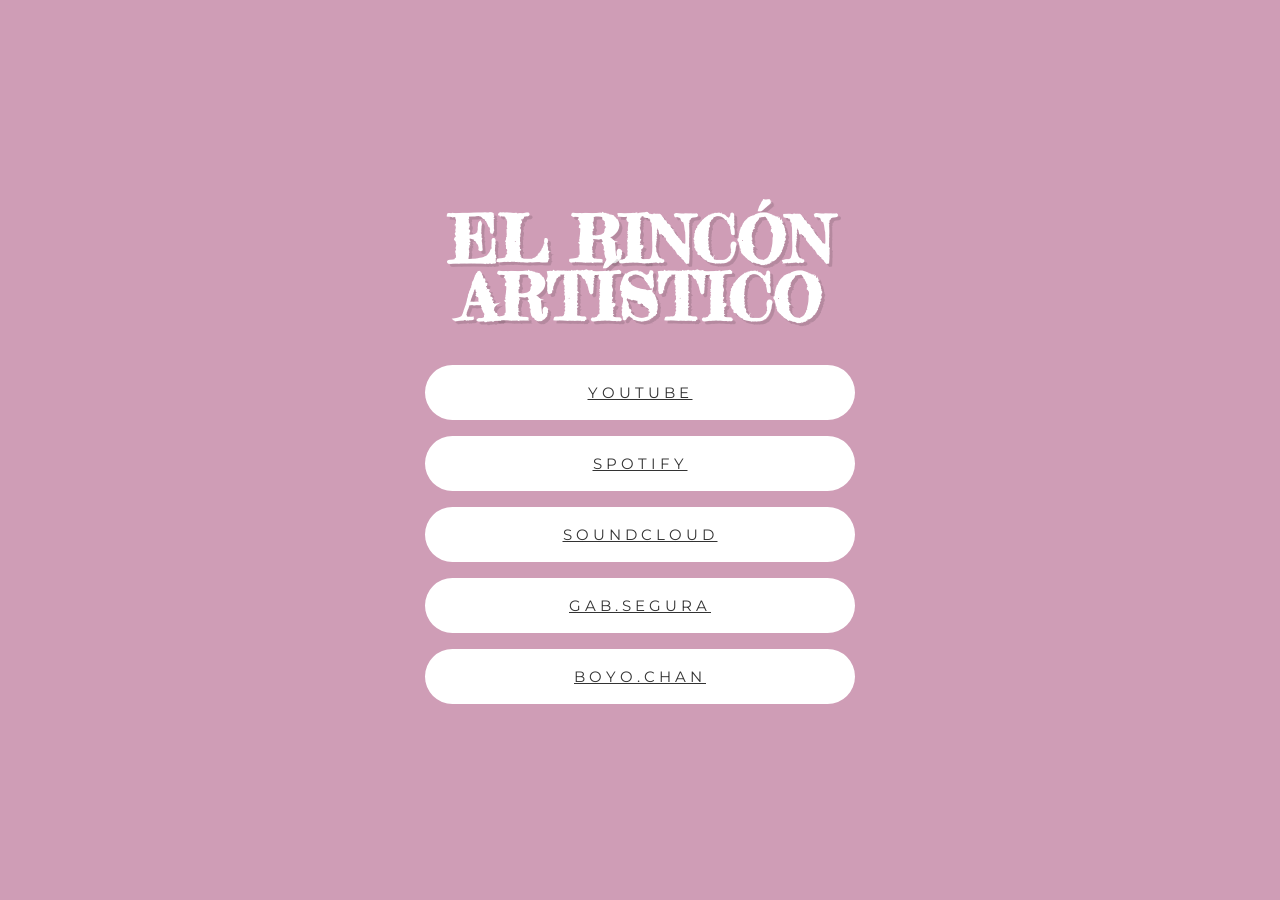
==== LinkTree/index.html @ 16c66dac "Add LinkTree site" ====
<!DOCTYPE html>
<html lang="es">
<head>
    <meta charset="UTF-8">
    <meta name="viewport" content="width=device-width, initial-scale=1.0">

    <title>El Rincón Artístico</title>

    <link rel="icon" type="image/png" href="../assets/img/Boyo_falso.png">

    <link rel="preconnect" href="https://fonts.googleapis.com">
    <link rel="preconnect" href="https://fonts.gstatic.com" crossorigin>

    <link href="https://fonts.googleapis.com/css2?family=Fredericka+the+Great&family=Montserrat:wght@500;700&display=swap" rel="stylesheet">

    <link rel="stylesheet" href="style.css">

</head>

<body>

    <div class="background"></div>

    <main class="container">

        <section class="top">

            <img src="assets/estrella_izq.svg" class="star star-left" alt="">
            <img src="assets/rostro1.png" class="avatar" alt="">
            <img src="assets/rostro2.png" class="avatar" alt="">
            <img src="assets/estrella_der.svg" class="star star-right" alt="">

        </section>

        <h1>
            EL RINCÓN
            <br>
            ARTÍSTICO
        </h1>

        <nav class="links">

            <a href="" target="_blank">
                YOUTUBE
            </a>

            <a href="" target="_blank">
                SPOTIFY
            </a>

            <a href="" target="_blank">
                SOUNDCLOUD
            </a>

            <a href="" target="_blank">
                GAB.SEGURA
            </a>

            <a href="" target="_blank">
                BOYO.CHAN
            </a>

        </nav>

    </main>

</body>

</html>
---- LinkTree/style.css ----
*{
    margin:0;
    padding:0;
    box-sizing:border-box;
}

body{

    min-height:100vh;

    display:flex;
    justify-content:center;
    align-items:center;

    overflow-x:hidden;

    font-family:Montserrat,sans-serif;

    position:relative;

}

/* Fondo */

.background{

    position:fixed;

    inset:0;

    background-image:url("../assets/img/fondo.png");
    background-size:cover;
    background-position:center;

    filter:brightness(.78);

}

.background::after{

    content:"";

    position:absolute;
    inset:0;

    background:#cb4d8d80;

}

/* Contenedor principal */

.container{

    position:relative;
    z-index:2;

    width:min(90vw,480px);

    min-height:100vh;

    display:flex;
    flex-direction:column;
    justify-content:center;
    align-items:center;

    padding:50px 25px;

}

/* Parte superior */

.top{

    display:flex;
    align-items:center;
    justify-content:center;
    gap:14px;

    margin-bottom:15px;

}

.avatar{

    width:52px;
    user-select:none;

}

.star{

    width:20px;

}

/* Título */

h1{

    font-family:"Fredericka the Great",cursive;

    color:white;

    text-align:center;

    font-size:clamp(2.8rem,7vw,4rem);

    line-height:.9;

    margin-bottom:38px;

    text-shadow:3px 3px 0 rgba(0,0,0,.12);

}

/* Botones */

.links{

    width:100%;

    display:flex;
    flex-direction:column;

    gap:16px;

}

.links a{

    display:flex;

    justify-content:center;
    align-items:center;

    padding:18px 0;

    border-radius:50px;

    background:white;

    color:#333;

    text-decoration:underline;

    letter-spacing:4px;

    font-size:.95rem;

    transition:.25s;

}

.links a:hover{

    transform:translateY(-3px);

    box-shadow:0 8px 18px rgba(0,0,0,.25);

}

/* Tablet */

@media (max-width:768px){

    .container{

        width:min(92vw,440px);

        padding:40px 20px;

    }

}

/* Celulares */

@media(max-width:480px){

    .avatar{

        width:44px;

    }

    .star{

        width:18px;

    }

    h1{

        font-size:2.6rem;

    }

    .links a{

        font-size:.9rem;

        letter-spacing:3px;

        padding:16px 0;

    }

}
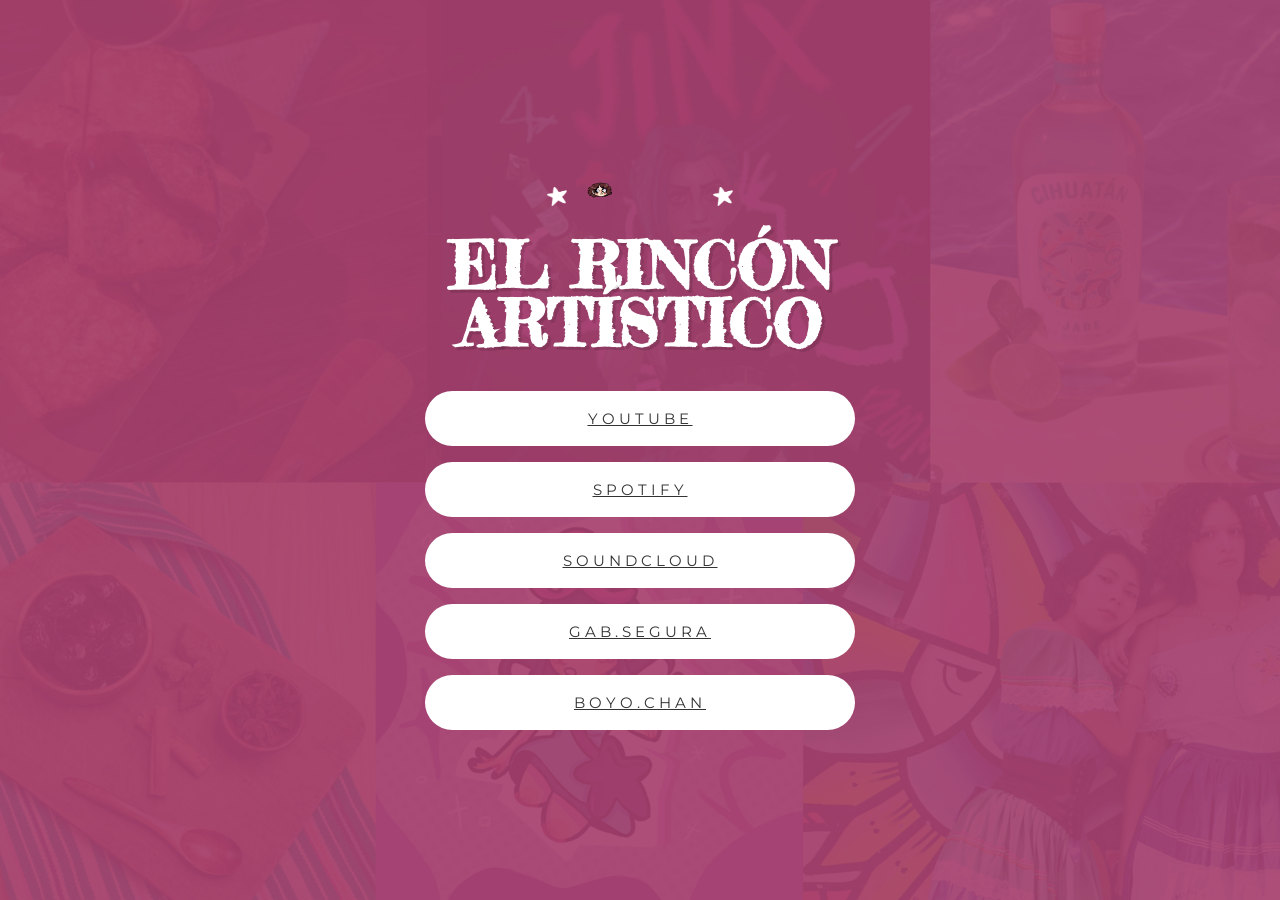
==== commit ae956d6b: "Fix image source paths in index.html Updated image source paths for star images in the HTML." ====
--- a/LinkTree/index.html
+++ b/LinkTree/index.html
@@ -25,10 +25,10 @@
 
         <section class="top">
 
-            <img src="assets/estrella_izq.svg" class="star star-left" alt="">
-            <img src="assets/rostro1.png" class="avatar" alt="">
-            <img src="assets/rostro2.png" class="avatar" alt="">
-            <img src="assets/estrella_der.svg" class="star star-right" alt="">
+            <img src="../assets/img/estrella.png" class="star star-left" alt="">
+            <img src="../assets/img/rostro-boyo.png" class="avatar" alt="">
+            <img src="../assets/img/rostro.gaby.png" class="avatar" alt="">
+            <img src="../assets/img/estrella.png" class="star star-right" alt="">
 
         </section>
 
@@ -66,4 +66,4 @@
 
 </body>
 
-</html>+</html>
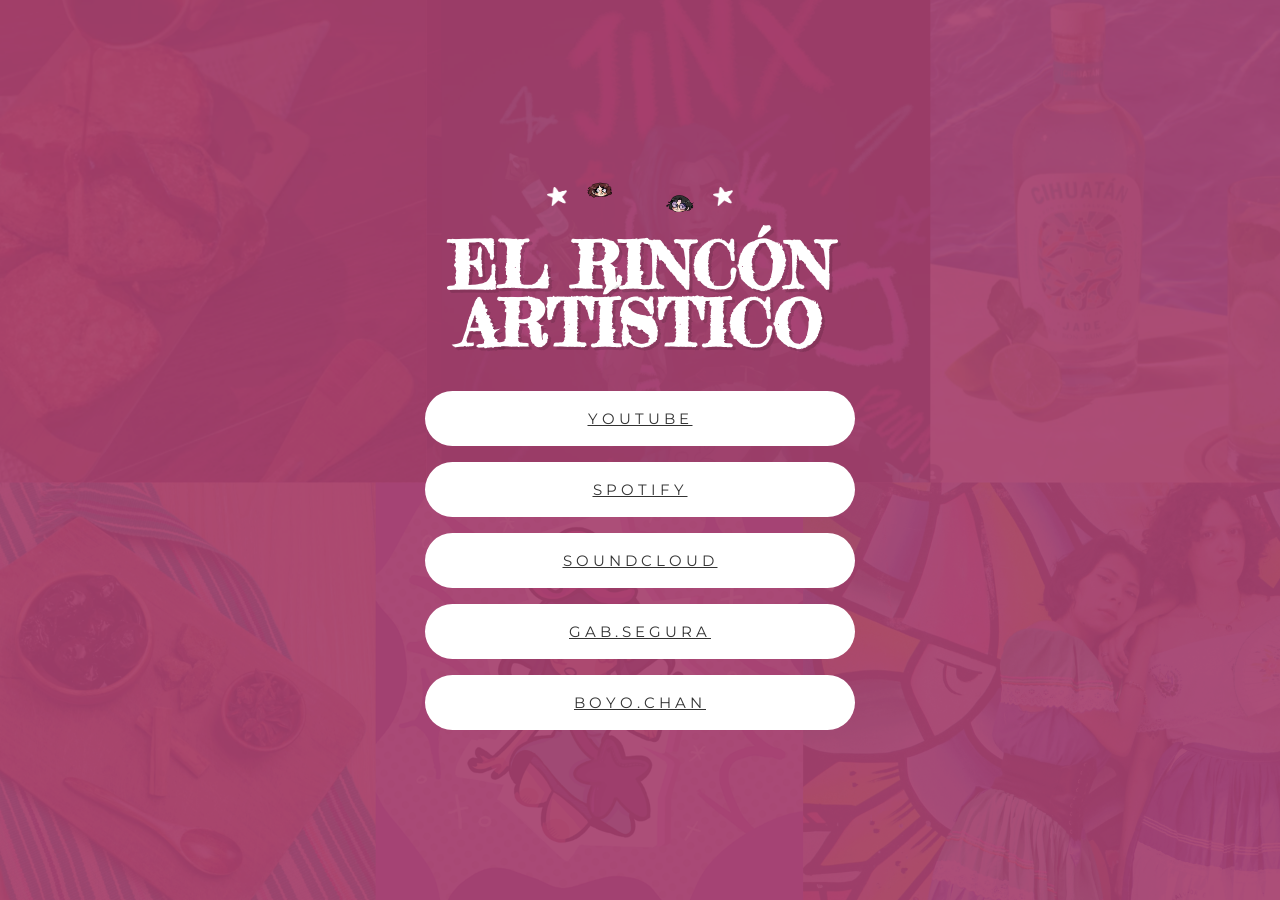
==== commit 34493c49: "Fix image source for rostro-gaby.png" ====
--- a/LinkTree/index.html
+++ b/LinkTree/index.html
@@ -27,7 +27,7 @@
 
             <img src="../assets/img/estrella.png" class="star star-left" alt="">
             <img src="../assets/img/rostro-boyo.png" class="avatar" alt="">
-            <img src="../assets/img/rostro.gaby.png" class="avatar" alt="">
+            <img src="../assets/img/rostro-gaby.png" class="avatar" alt="">
             <img src="../assets/img/estrella.png" class="star star-right" alt="">
 
         </section>
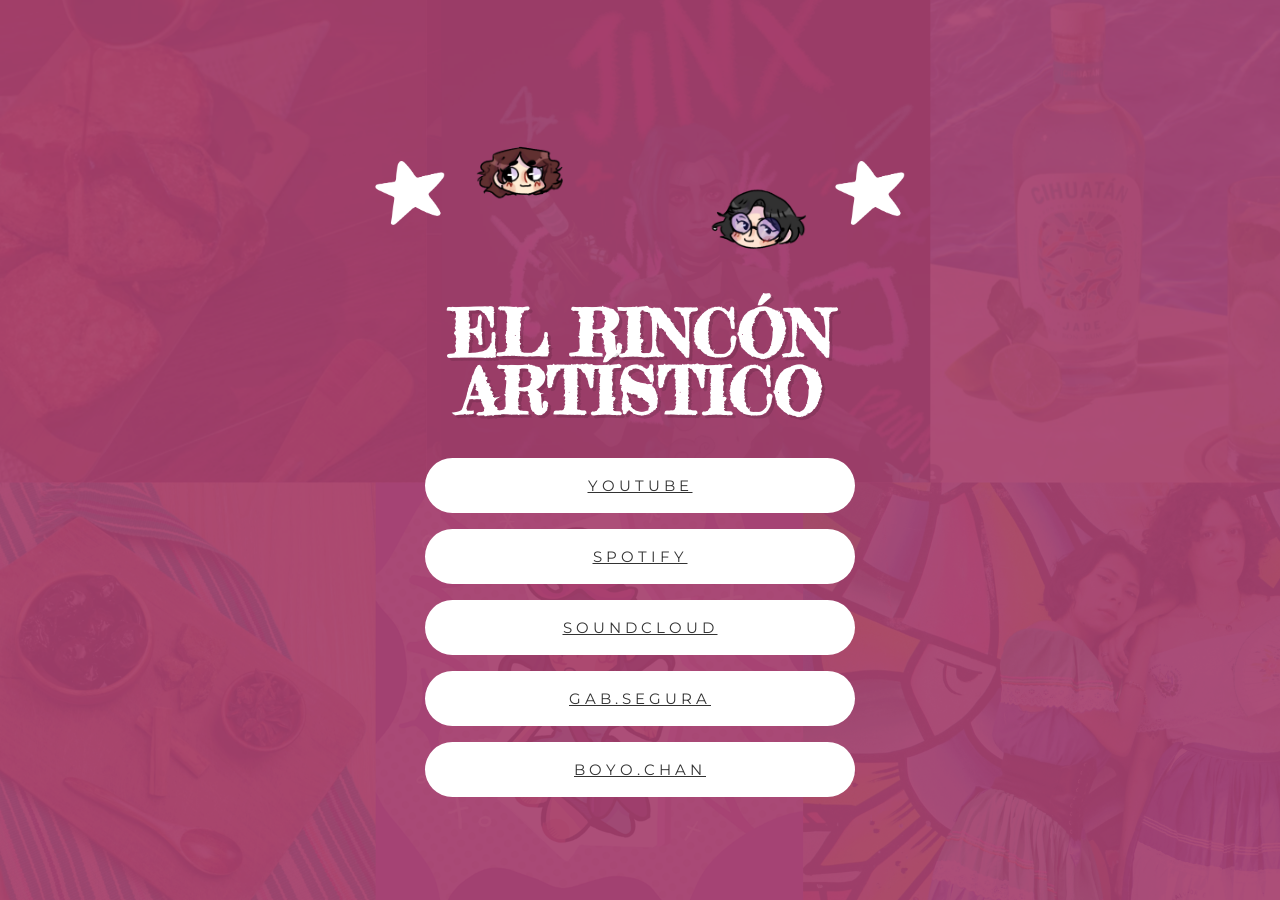
==== commit 36f0d5da: "Update navigation links in index.html Updated links in the navigation section to point to actual URL" ====
--- a/LinkTree/index.html
+++ b/LinkTree/index.html
@@ -40,23 +40,23 @@
 
         <nav class="links">
 
-            <a href="" target="_blank">
+            <a href="https://www.youtube.com/@Elrinc%C3%B3nArt%C3%ADsticopodcast/videos" target="_blank">
                 YOUTUBE
             </a>
 
-            <a href="" target="_blank">
+            <a href="https://open.spotify.com/show/6xnUPSUNwZDMKkyy636HgX?si=ff3bf38d68674b1f" target="_blank">
                 SPOTIFY
             </a>
 
-            <a href="" target="_blank">
+            <a href="https://soundcloud.com/elrinconartistico" target="_blank">
                 SOUNDCLOUD
             </a>
 
-            <a href="" target="_blank">
+            <a href="https://www.instagram.com/gabs.ssegura/" target="_blank">
                 GAB.SEGURA
             </a>
 
-            <a href="" target="_blank">
+            <a href="https://www.instagram.com/boyo.chan/" target="_blank">
                 BOYO.CHAN
             </a>
 
--- a/LinkTree/style.css
+++ b/LinkTree/style.css
@@ -74,25 +74,29 @@
     display:flex;
     align-items:center;
     justify-content:center;
-    gap:14px;
-
-    margin-bottom:15px;
+
+    gap:clamp(2px, 1vw, 10px);
+
+    margin-bottom:22px;
 
 }
 
 .avatar{
 
-    width:52px;
+    width:min(26vw, 180px);
+
     user-select:none;
+    flex-shrink:0;
 
 }
 
 .star{
 
-    width:20px;
-
-}
-
+    width:min(10vw, 70px);
+
+    flex-shrink:0;
+
+}
 /* Título */
 
 h1{
@@ -175,34 +179,22 @@
 
 /* Celulares */
 
-@media(max-width:480px){
-
-    .avatar{
-
-        width:44px;
+@media (max-width:480px){
+
+    h1{
+
+        font-size:2.6rem;
 
     }
 
-    .star{
-
-        width:18px;
+    .links a{
+
+        font-size:.9rem;
+
+        letter-spacing:3px;
+
+        padding:16px 0;
 
     }
 
-    h1{
-
-        font-size:2.6rem;
-
-    }
-
-    .links a{
-
-        font-size:.9rem;
-
-        letter-spacing:3px;
-
-        padding:16px 0;
-
-    }
-
-}+}
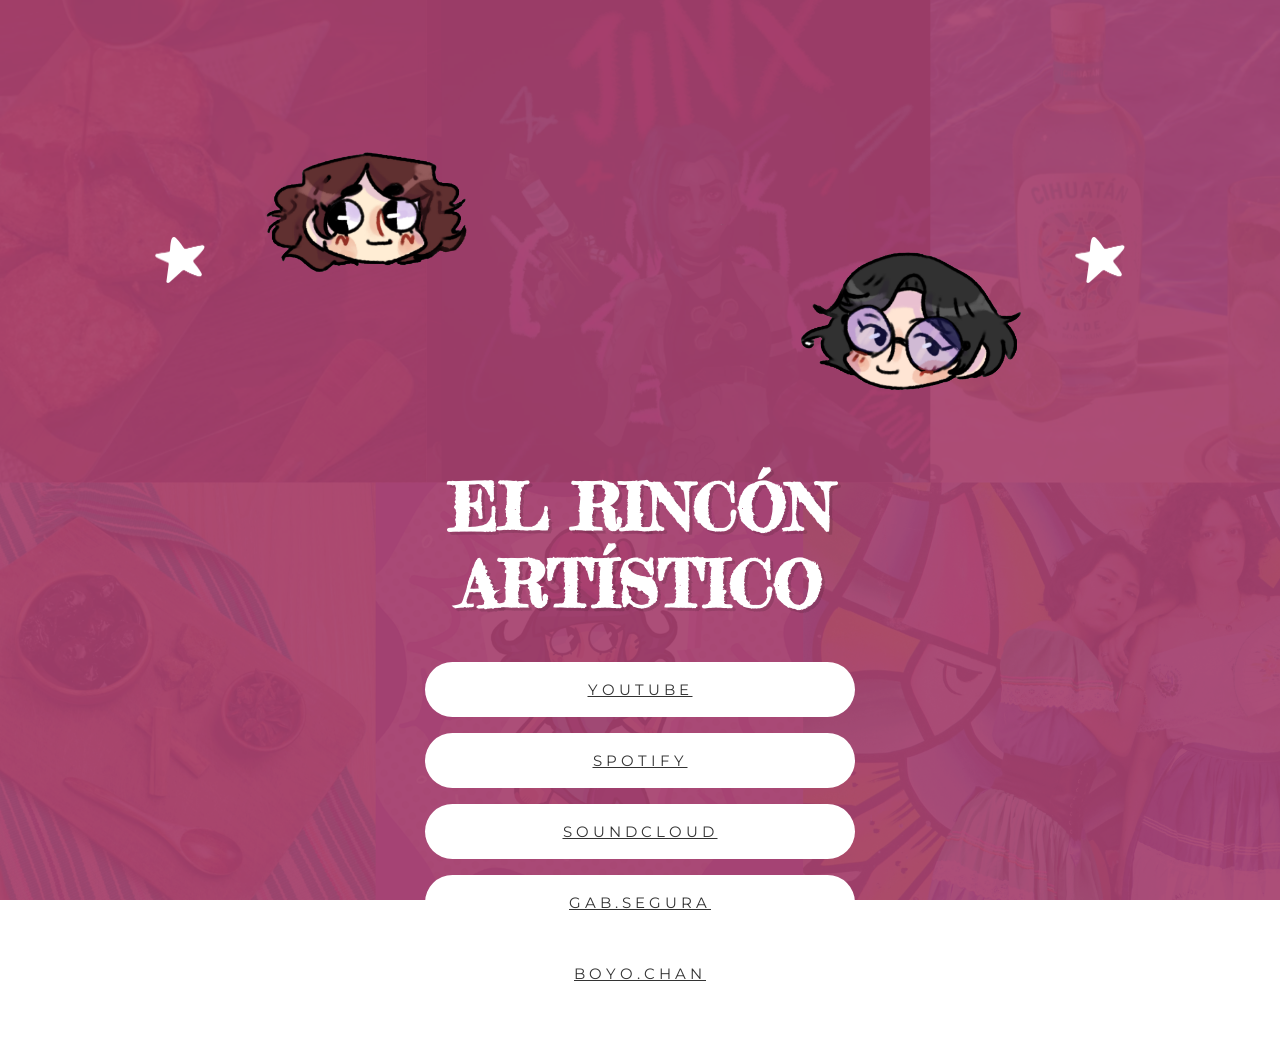
==== commit f6f4cf20: "Fix HTML formatting and add avatar classes" ====
--- a/LinkTree/index.html
+++ b/LinkTree/index.html
@@ -26,8 +26,8 @@
         <section class="top">
 
             <img src="../assets/img/estrella.png" class="star star-left" alt="">
-            <img src="../assets/img/rostro-boyo.png" class="avatar" alt="">
-            <img src="../assets/img/rostro-gaby.png" class="avatar" alt="">
+            <img src="../assets/img/rostro-boyo.png" class="avatar avatar-boyo" alt="">
+            <img src="../assets/img/rostro-gaby.png" class="avatar avatar-gaby" alt="">
             <img src="../assets/img/estrella.png" class="star star-right" alt="">
 
         </section>
--- a/LinkTree/style.css
+++ b/LinkTree/style.css
@@ -70,29 +70,38 @@
 /* Parte superior */
 
 .top{
-
-    display:flex;
-    align-items:center;
-    justify-content:center;
-
-    gap:clamp(2px, 1vw, 10px);
-
-    margin-bottom:22px;
-
+    position:relative;
+
+    display:flex;
+    justify-content:center;
+    align-items:center;
+
+    gap:10px;
 }
 
 .avatar{
-
-    width:min(26vw, 180px);
-
+    width:clamp(120px, 55vw, 420px);
+    
     user-select:none;
     flex-shrink:0;
 
 }
 
+.avatar:first-of-type{
+    margin-right:-50px;
+}
+
+.avatar:last-of-type{
+    margin-left:-50px;
+}
+
 .star{
 
-    width:min(10vw, 70px);
+    width:clamp(24px, 5vw, 50px);
+    height:auto;
+
+    user-select:none;
+    pointer-events:none;
 
     flex-shrink:0;
 
@@ -109,7 +118,7 @@
 
     font-size:clamp(2.8rem,7vw,4rem);
 
-    line-height:.9;
+    line-height:1.2;
 
     margin-bottom:38px;
 
